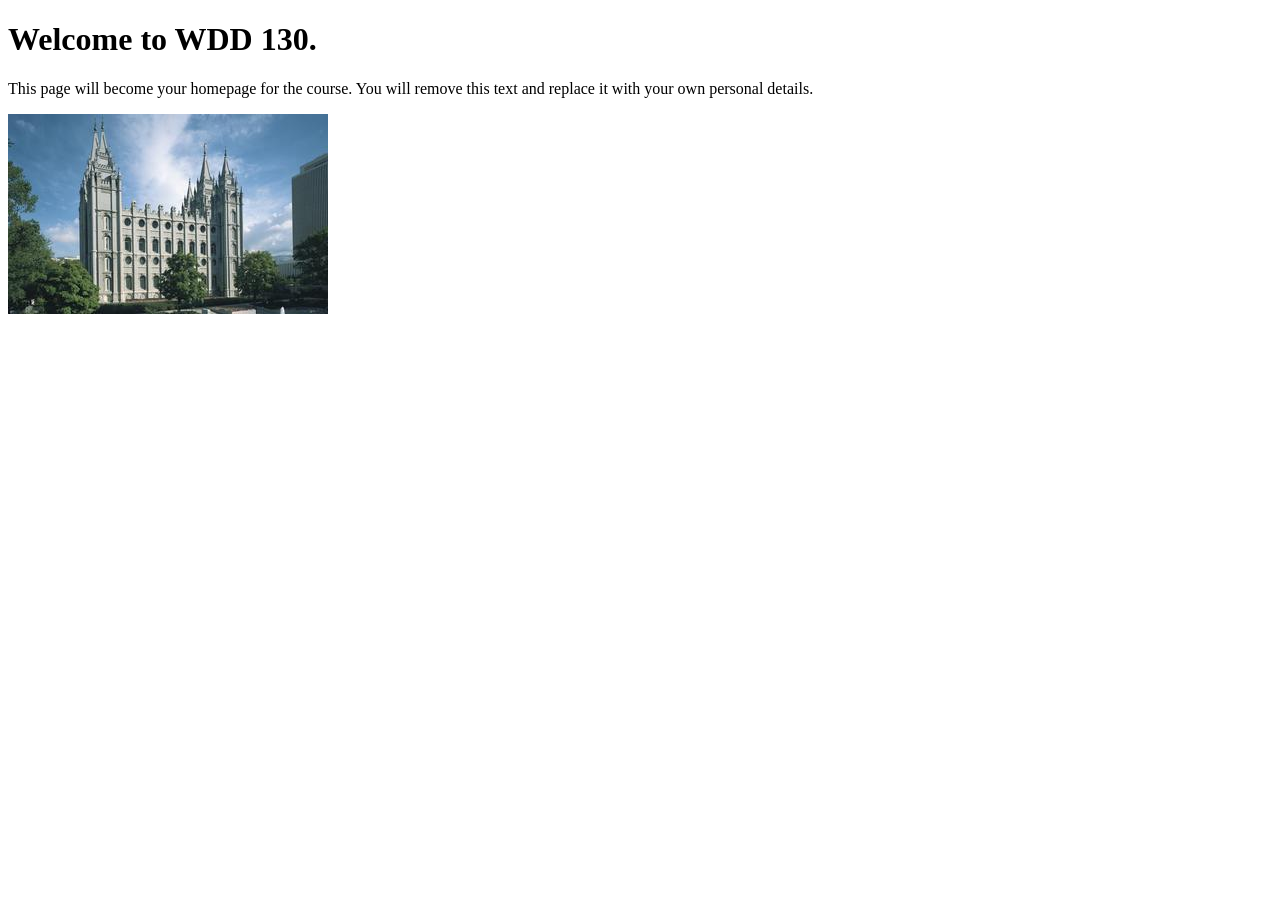
==== index.html @ 6138a649 "Initial commit" ====
<!DOCTYPE html>
<html lang="en">
<head>
    <meta charset="UTF-8">
    <meta name="viewport" content="width=device-width, initial-scale=1.0">
    <title>WDD 130 | Personal Homepage</title>
</head>
<body>
    <h1>Welcome to WDD 130.</h1>
    <p>This page will become your homepage for the course. You will remove this text and replace it with your own personal details.</p>

    <img src="images/salt-lake-temple.jpg" alt="The Salt Lake Temple.">
</body>
</html>
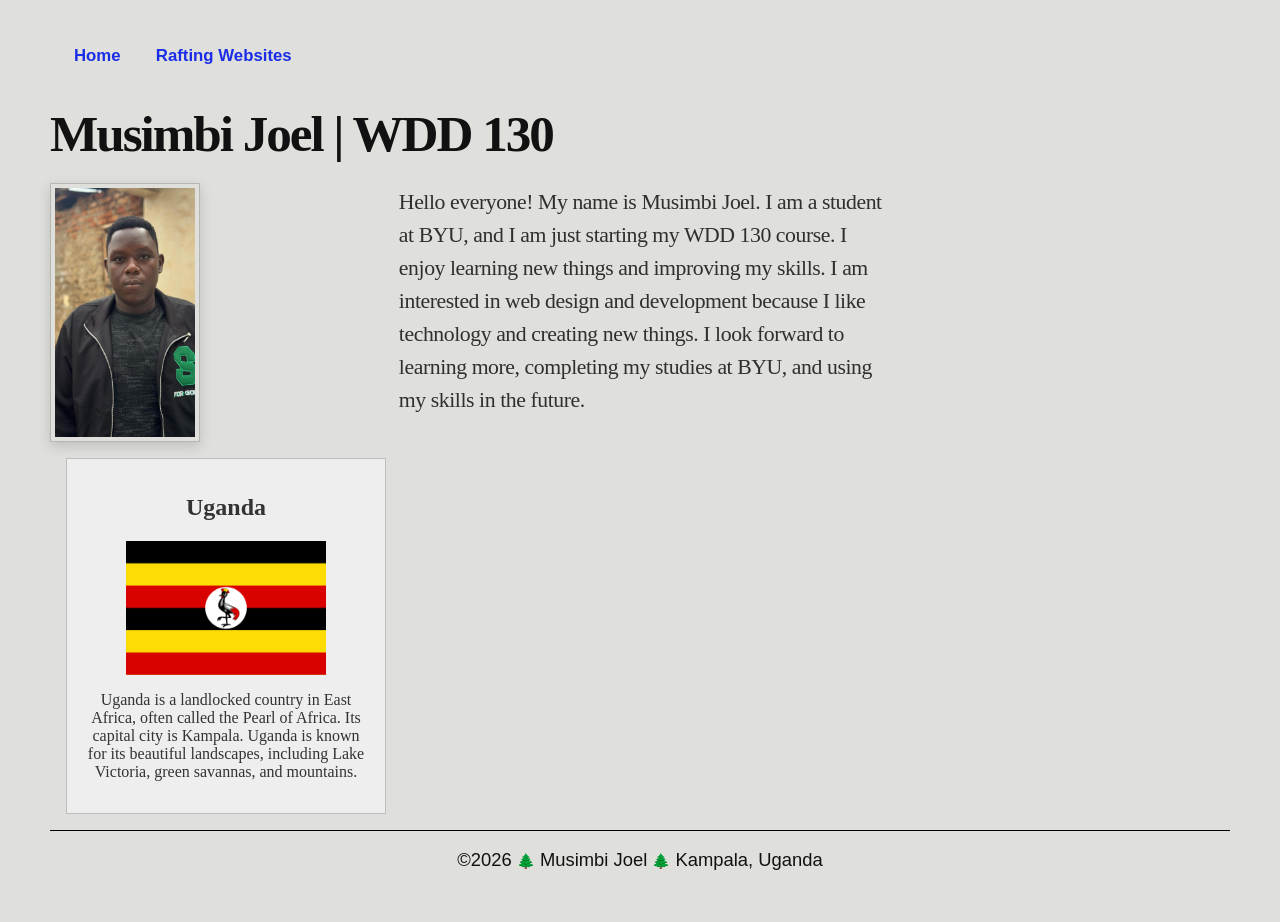
==== commit 04decb92: "week1" ====
--- a/index.html
+++ b/index.html
@@ -1,14 +1,18 @@
 <!DOCTYPE html>
 <html lang="en">
+
 <head>
     <meta charset="UTF-8">
     <meta name="viewport" content="width=device-width, initial-scale=1.0">
-    <title>WDD 130 | Personal Homepage</title>
+    <meta http-equiv="refresh" content="0; url=week01/">
+    <title>Musimbi Joel | WDD 130</title>
 </head>
+
 <body>
-    <h1>Welcome to WDD 130.</h1>
-    <p>This page will become your homepage for the course. You will remove this text and replace it with your own personal details.</p>
+    <p>
+        Taking you to my WDD 130 homepage.
+        <a href="week01/">Continue to my homepage</a>
+    </p>
+</body>
 
-    <img src="images/salt-lake-temple.jpg" alt="The Salt Lake Temple.">
-</body>
 </html>
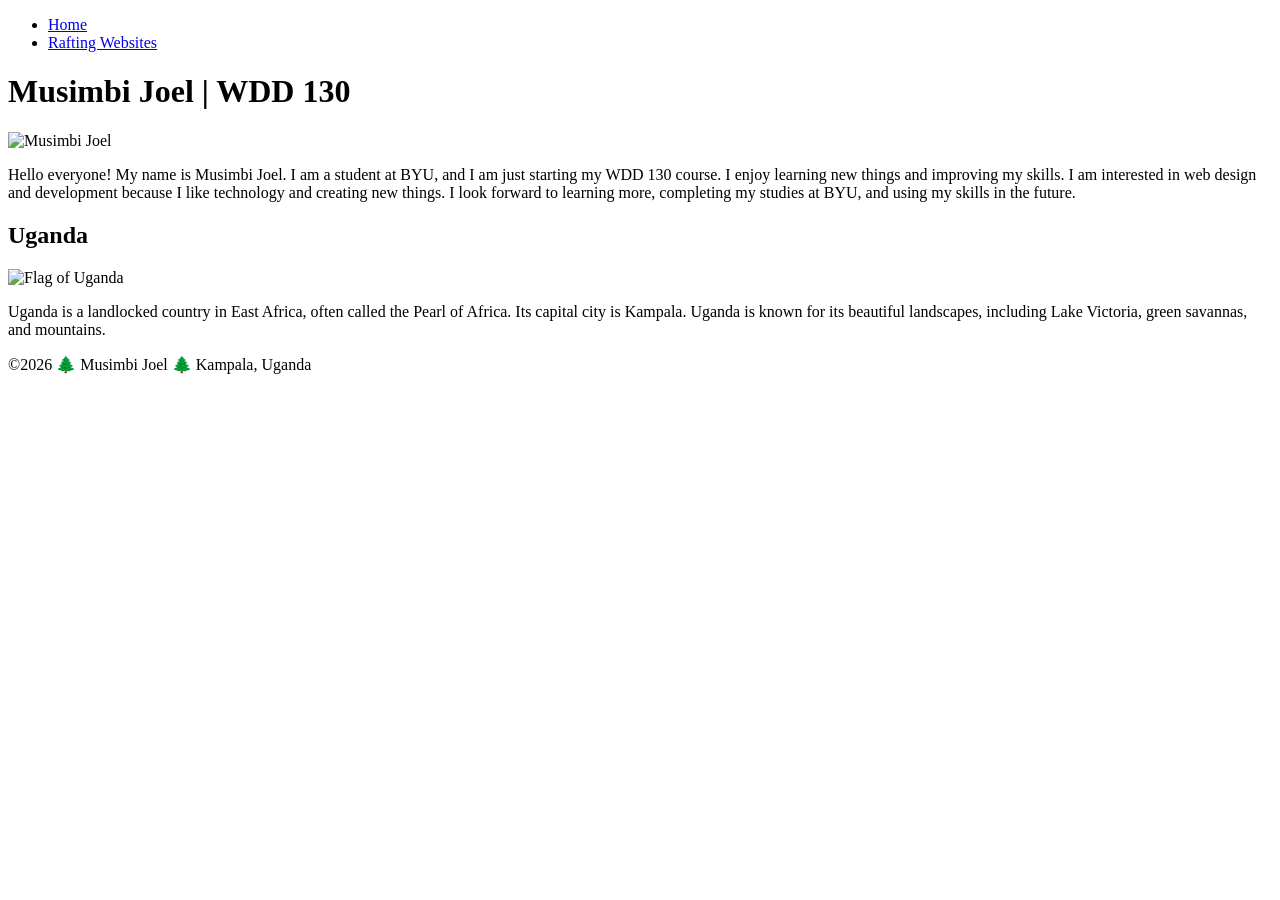
==== commit 77df9393: "wee1" ====
--- a/index.html
+++ b/index.html
@@ -2,17 +2,67 @@
 <html lang="en">
 
 <head>
-    <meta charset="UTF-8">
-    <meta name="viewport" content="width=device-width, initial-scale=1.0">
-    <meta http-equiv="refresh" content="0; url=week01/">
+    <meta charset="UTF-8" />
+    <meta name="viewport" content="width=device-width, initial-scale=1.0" />
     <title>Musimbi Joel | WDD 130</title>
+    <meta name="description"
+      content="Musimbi Joel's WDD 130 course home page, featuring an introduction and information about Uganda." />
+    <meta name="author" content="Musimbi Joel" />
+    <link rel="stylesheet" href="styles/styles.css" />
 </head>
 
 <body>
-    <p>
-        Taking you to my WDD 130 homepage.
-        <a href="week01/">Continue to my homepage</a>
-    </p>
+    <div class="page-shell">
+        <div class="page-content">
+            <header class="site-header">
+                <nav class="site-nav">
+                    <ul>
+                        <li><a href="#">Home</a></li>
+                        <li><a href="wwr/">Rafting Websites</a></li>
+                    </ul>
+                </nav>
+            </header>
+
+            <main class="main-card">
+                <h1 class="page-title">
+                    Musimbi Joel <span class="separator">|</span>
+                    <span class="course-title">WDD 130</span>
+                </h1>
+
+                <div class="profile-row">
+                    <img class="profile-image" src="images/profile.jpeg" alt="Musimbi Joel" />
+
+                    <div class="bio-copy">
+                        <p>
+                            Hello everyone! My name is Musimbi Joel. I am a student at BYU, and I am
+                            just starting my WDD 130 course. I enjoy learning new things and
+                            improving my skills. I am interested in web design and development
+                            because I like technology and creating new things. I look forward to
+                            learning more, completing my studies at BYU, and using my skills in the
+                            future.
+                        </p>
+                    </div>
+                </div>
+
+            </main>
+            <aside>
+                <h2>Uganda</h2>
+                <img src="images/uganda.png" alt="Flag of Uganda" />
+                <p>
+                    Uganda is a landlocked country in East Africa, often called the Pearl of Africa.
+                    Its capital city is Kampala. Uganda is known for its beautiful landscapes,
+                    including Lake Victoria, green savannas, and mountains.
+
+                </p>
+            </aside>
+            <footer class="site-footer">
+                <p>
+                    ©2026 <span class="leaf">🌲</span> Musimbi Joel
+                    <span class="leaf">🌲</span> Kampala, Uganda
+                </p>
+            </footer>
+        </div>
+    </div>
 </body>
 
 </html>
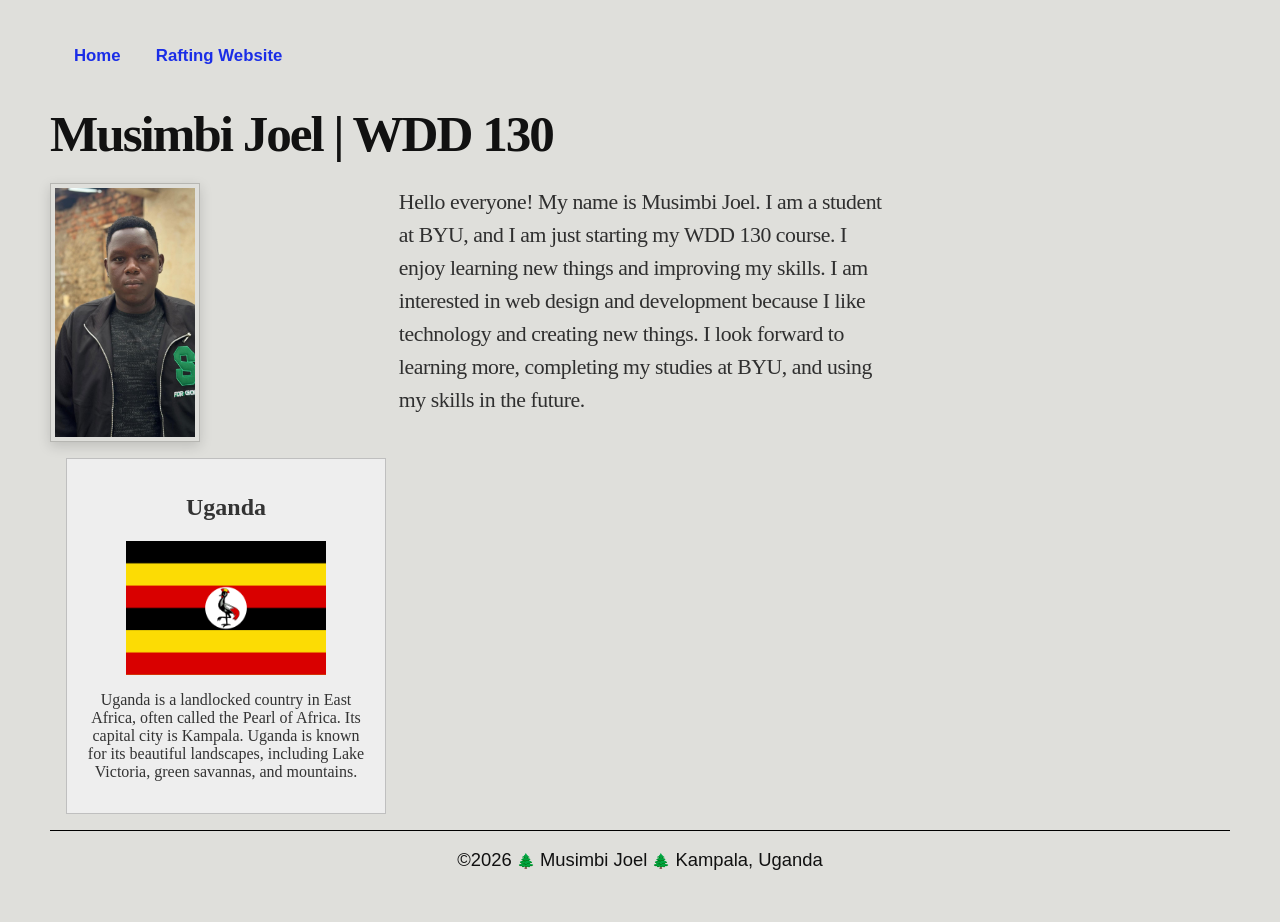
==== commit c9cf364d: "week1" ====
--- a/index.html
+++ b/index.html
@@ -8,7 +8,7 @@
     <meta name="description"
       content="Musimbi Joel's WDD 130 course home page, featuring an introduction and information about Uganda." />
     <meta name="author" content="Musimbi Joel" />
-    <link rel="stylesheet" href="styles/styles.css" />
+    <link rel="stylesheet" href="week01/styles/styles.css" />
 </head>
 
 <body>
@@ -18,7 +18,7 @@
                 <nav class="site-nav">
                     <ul>
                         <li><a href="#">Home</a></li>
-                        <li><a href="wwr/">Rafting Websites</a></li>
+                        <li><a href="wwr/">Rafting Website</a></li>
                     </ul>
                 </nav>
             </header>
@@ -30,7 +30,7 @@
                 </h1>
 
                 <div class="profile-row">
-                    <img class="profile-image" src="images/profile.jpeg" alt="Musimbi Joel" />
+                    <img class="profile-image" src="week01/images/profile.jpeg" alt="Musimbi Joel" />
 
                     <div class="bio-copy">
                         <p>
@@ -47,7 +47,7 @@
             </main>
             <aside>
                 <h2>Uganda</h2>
-                <img src="images/uganda.png" alt="Flag of Uganda" />
+                <img src="week01/images/uganda.png" alt="Flag of Uganda" />
                 <p>
                     Uganda is a landlocked country in East Africa, often called the Pearl of Africa.
                     Its capital city is Kampala. Uganda is known for its beautiful landscapes,
--- a/week01/styles/styles.css
+++ b/week01/styles/styles.css
@@ -0,0 +1,212 @@
+:root {
+    --page-bg: #dfdfdb;
+    --ink: #111111;
+    --muted: #2f2f2f;
+    --accent: #1d5f6c;
+}
+
+* {
+    box-sizing: border-box;
+}
+
+html {
+    scroll-behavior: smooth;
+}
+
+body {
+    margin: 0;
+    background: var(--page-bg);
+    color: var(--ink);
+    font-family: "Georgia", "Times New Roman", serif;
+}
+
+img {
+    display: block;
+    max-width: 100%;
+}
+
+.page-shell {
+    min-height: 100vh;
+    display: flex;
+    justify-content: center;
+    padding: 1.2rem 1.4rem 2rem;
+}
+
+.page-content {
+    width: min(1180px, 100%);
+}
+
+.site-header {
+    padding: 0.2rem 0 0.6rem;
+}
+
+nav {
+    background-color: transparent;
+    padding: 1rem;
+}
+
+.site-nav ul {
+    list-style: none;
+    margin: 0;
+    padding: 0;
+    display: flex;
+    flex-wrap: wrap;
+    gap: 0.8rem 1.2rem;
+    align-items: center;
+}
+
+.site-nav li {
+    margin: 0;
+    padding: 0;
+}
+
+.site-nav a {
+    color: #1a2de7;
+    display: block;
+    padding: 0.5rem;
+    text-decoration: none;
+    font-size: 1.05rem;
+    font-weight: 700;
+    line-height: 1.2;
+    font-family: "Segoe UI", Tahoma, sans-serif;
+}
+
+.site-kicker {
+    margin: 0;
+    font-size: 1.1rem;
+    font-weight: 700;
+    color: var(--ink);
+    letter-spacing: 0.02em;
+    font-family: "Segoe UI", Tahoma, sans-serif;
+}
+
+.main-card {
+    padding-top: 0.4rem;
+}
+
+main {
+    max-width: 840px;
+}
+
+.page-title {
+    margin: 0 0 1.4rem;
+    font-size: clamp(2.4rem, 4vw, 4rem);
+    line-height: 1.05;
+    font-weight: 800;
+    letter-spacing: -0.04em;
+    color: var(--ink);
+}
+
+h1 {
+    color: var(--ink);
+}
+
+.separator {
+    font-weight: 700;
+}
+
+.course-title {
+    font-weight: 800;
+}
+
+.profile-row {
+    display: grid;
+    grid-template-columns: 1fr 1.55fr;
+    gap: 2rem;
+    align-items: start;
+}
+
+.profile-image {
+    width: 150px;
+    height: auto;
+    border: 1px solid rgba(17, 17, 17, 0.2);
+}
+
+.bio-copy {
+    padding-top: 0.2rem;
+}
+
+.bio-copy p {
+    margin: 0;
+    color: var(--muted);
+    font-size: clamp(1.25rem, 1.7vw, 2.1rem);
+    line-height: 1.52;
+    font-weight: 400;
+    letter-spacing: -0.02em;
+}
+
+.site-footer {
+    margin-top: 15px;
+    border-top: 1px solid #000;
+    text-align: center;
+    color: var(--ink);
+    font-size: 1.15rem;
+    font-family: "Segoe UI", Tahoma, sans-serif;
+}
+
+.copyright,
+.name,
+.location {
+    font-weight: 500;
+}
+
+.leaf {
+    font-size: 0.9rem;
+    color: #3a7b52;
+    transform: translateY(-1px);
+}
+
+aside {
+    width: 20rem;
+    margin: 1rem;
+    border: 1px solid rgb(0 0 0 / 0.2);
+    padding: 1rem;
+    background-color: #eee;
+    color: #333;
+    text-align: center;
+}
+
+aside img {
+    width: 200px;
+    height: auto;
+    margin: 0 auto;
+}
+
+main img {
+    width: 150px;
+    height: auto;
+    border: 1px solid rgb(0 0 0 / 0.2);
+    padding: 0.25rem;
+    box-shadow: 0 4px 12px rgb(0 0 0 / 0.15);
+}
+
+p {
+    padding: 0;
+}
+
+@media (max-width: 760px) {
+    .page-shell {
+        padding: 1rem 1rem 2rem;
+    }
+
+    .site-kicker {
+        font-size: 1rem;
+    }
+
+    .profile-row {
+        grid-template-columns: 1fr;
+        gap: 1.3rem;
+    }
+
+    .bio-copy p {
+        font-size: 1.1rem;
+    }
+
+    .site-footer {
+        font-size: 1rem;
+    }
+
+    aside {
+        width: auto;
+    }
+}
